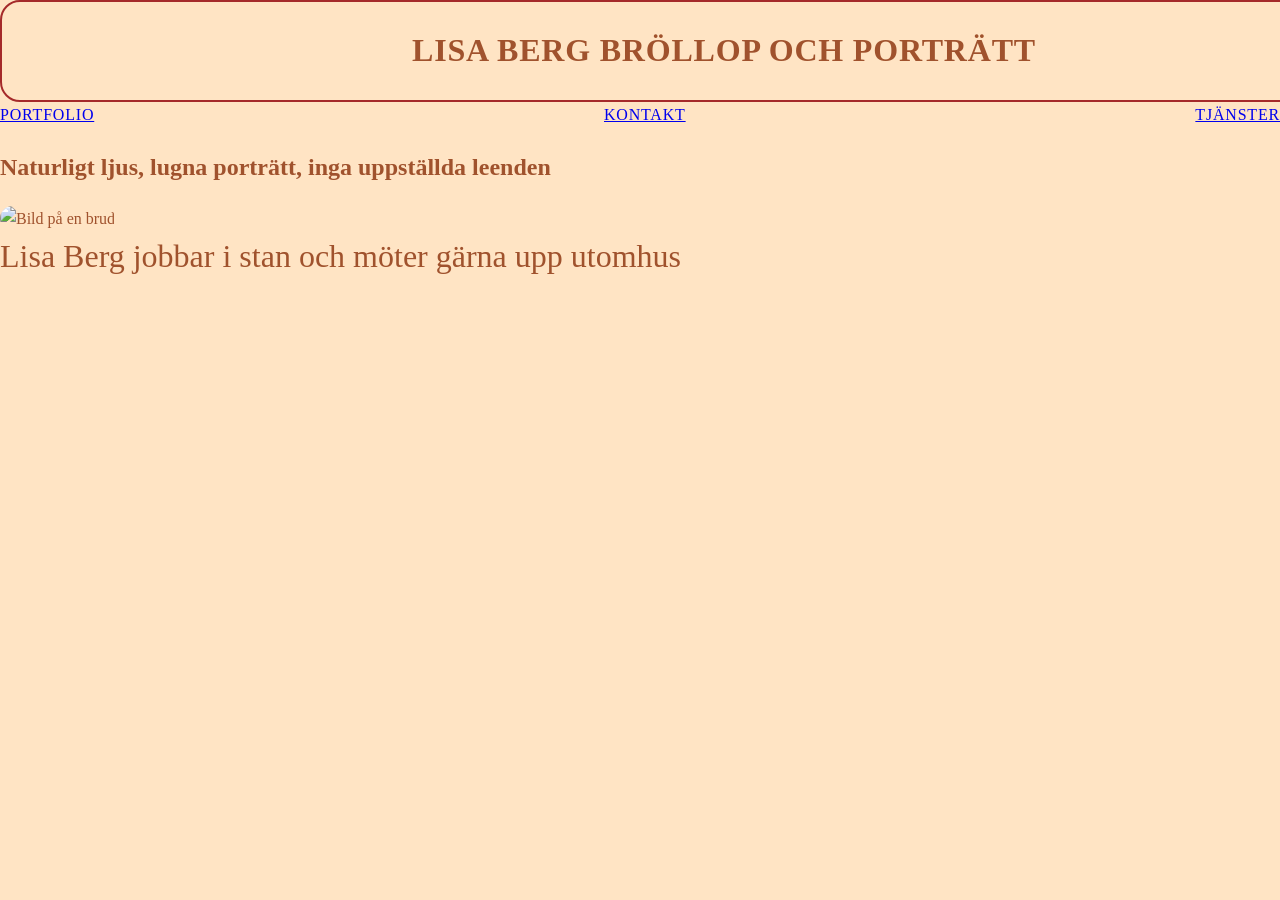
==== index.html @ 1815fcca "index" ====
<!DOCTYPE html>
<html lang="en">

<head>
    <meta charset="UTF-8">
    <meta name="viewport" content="width=device-width, initial-scale=1.0">
    <title>Lisa Berg</title>
    <link rel="stylesheet" href="index.css" />

</head>

<body>
    
    <header class="header">
        <h1>Lisa Berg Bröllop och Porträtt</h1>
    </header>
    
    <section class="nav">
<a href=#portfolio>Portfolio</a>
<a href=#kontakt>Kontakt</a>
<a href=#tjänster>Tjänster</a>
</section>

    </nav>
     
    <h2 class="h2"> Naturligt ljus, lugna porträtt, inga uppställda leenden</h2>
    
    
 
    <img id= "bild" src="https://www.chrisboland.com/wp-content/uploads/2024/01/styles-1-1536x1022.jpg" alt=" Bild på en brud"  >

  
    <footer class="footer">Lisa Berg jobbar i stan och möter gärna upp utomhus</footer>


</body>

</html>
---- index.css ----
body {

    margin: 0;
    font-family: Cambria, Cochin, Georgia, Times, 'Times New Roman', serif, serif, serif ,serif, sans-serif;
    line-height: 1.6;
    color: sienna;
    gap: 1.5rem; 
   background-color: bisque;
}

.header {
 text-decoration: wavy;
    display: flex;
    align-self: center;
    justify-content: center;
    font-size: 1rem;
    text-transform: uppercase;
    letter-spacing: 0.05em;
    color: sienna;
    gap: 1.5rem;
    padding: 2px;
    border: 2px solid brown;
    width: 90rem;
    border-radius: 20px;
   place-content: center;
}


.nav {
    display: flex;
    font-size: 0.75rem;
    text-transform: uppercase;
    letter-spacing: 0.05em;
    color: black;
    justify-content: space-between;
    font-size: 1rem; 
    gap: 1,5rem;
    
}
   
.underrubrik {
display: flex;
justify-content: center;
text-decoration: wavy;
}

#bild{
    border-radius: 20px;
}

.footer{
    margin-top: 0rem;
     font-size: 2rem;
}
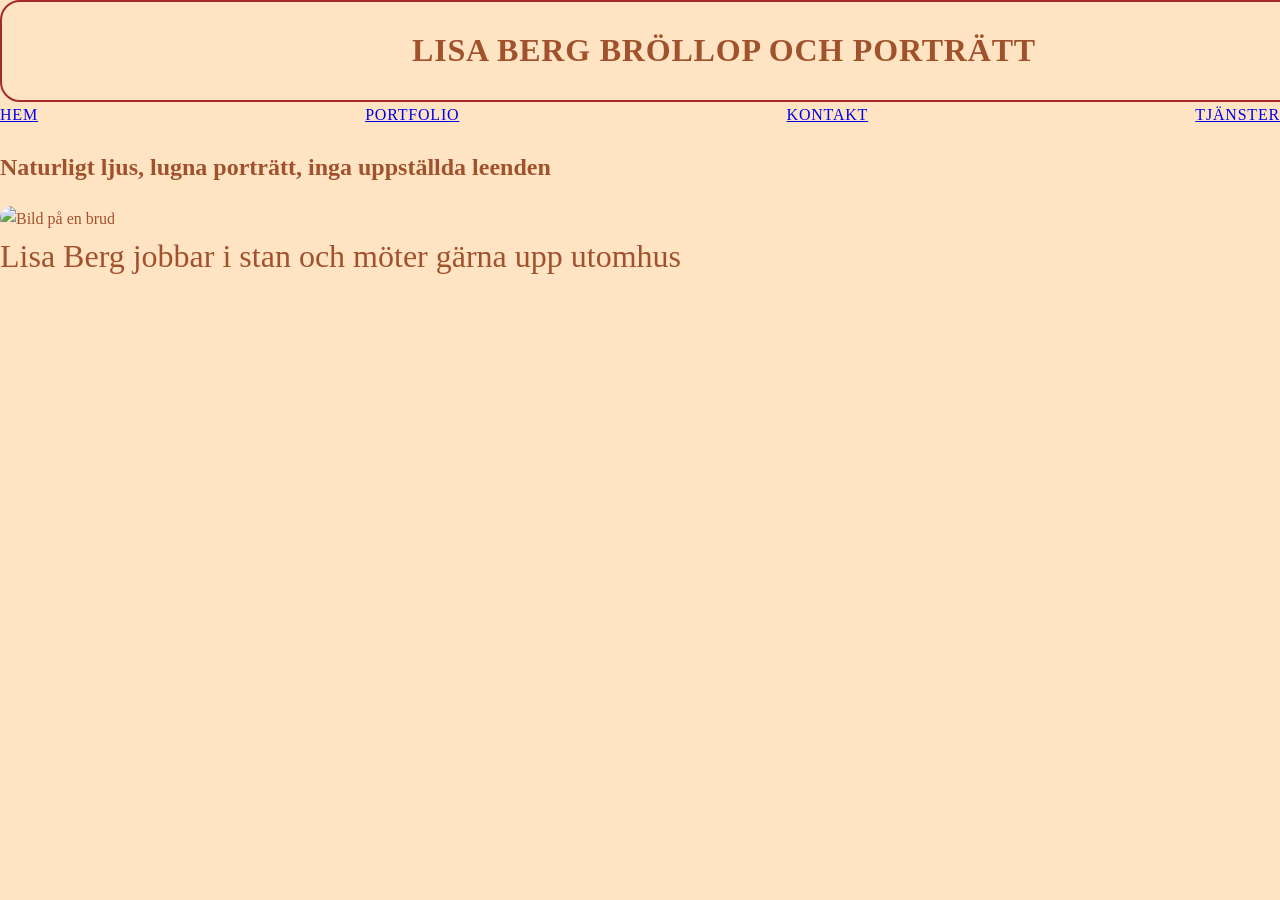
==== commit cacb489c: "added nav bar to every page" ====
--- a/index.html
+++ b/index.html
@@ -10,26 +10,28 @@
 </head>
 
 <body>
-    
+
     <header class="header">
         <h1>Lisa Berg Bröllop och Porträtt</h1>
     </header>
-    
+
     <section class="nav">
-<a href=#portfolio>Portfolio</a>
-<a href=#kontakt>Kontakt</a>
-<a href=#tjänster>Tjänster</a>
-</section>
+        <a href=index.html>Hem</a>
+        <a href=portfolio.html>Portfolio</a>
+        <a href=kontakt.html>Kontakt</a>
+        <a href=tjanster.html>Tjänster</a>
+    </section>
 
     </nav>
-     
+
     <h2 class="h2"> Naturligt ljus, lugna porträtt, inga uppställda leenden</h2>
-    
-    
- 
-    <img id= "bild" src="https://www.chrisboland.com/wp-content/uploads/2024/01/styles-1-1536x1022.jpg" alt=" Bild på en brud"  >
 
-  
+
+
+    <img id="bild" src="https://www.chrisboland.com/wp-content/uploads/2024/01/styles-1-1536x1022.jpg"
+        alt=" Bild på en brud">
+
+
     <footer class="footer">Lisa Berg jobbar i stan och möter gärna upp utomhus</footer>
 
 
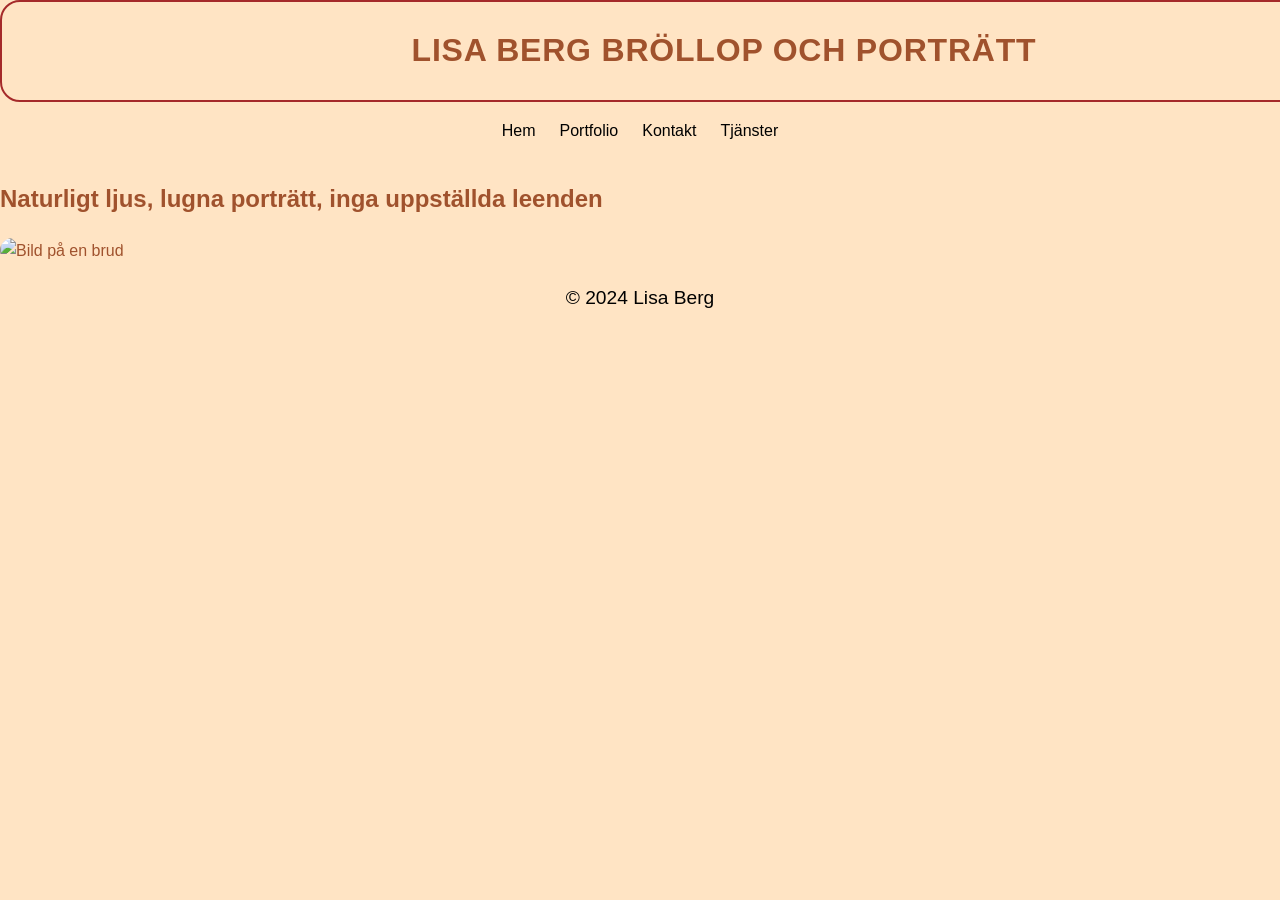
==== commit 1f8d175c: "fixade matchande css" ====
--- a/index.html
+++ b/index.html
@@ -32,7 +32,9 @@
         alt=" Bild på en brud">
 
 
-    <footer class="footer">Lisa Berg jobbar i stan och möter gärna upp utomhus</footer>
+    <footer>
+        <p>&copy; 2024 Lisa Berg</p>
+    </footer>
 
 
 </body>
--- a/index.css
+++ b/index.css
@@ -1,15 +1,14 @@
 body {
-
     margin: 0;
-    font-family: Cambria, Cochin, Georgia, Times, 'Times New Roman', serif, serif, serif ,serif, sans-serif;
+    font-family: Arial, Helvetica, sans-serif;
     line-height: 1.6;
     color: sienna;
-    gap: 1.5rem; 
-   background-color: bisque;
+    gap: 1.5rem;
+    background-color: bisque;
 }
 
 .header {
- text-decoration: wavy;
+    text-decoration: wavy;
     display: flex;
     align-self: center;
     justify-content: center;
@@ -22,33 +21,39 @@
     border: 2px solid brown;
     width: 90rem;
     border-radius: 20px;
-   place-content: center;
+    place-content: center;
 }
 
 
 .nav {
     display: flex;
-    font-size: 0.75rem;
-    text-transform: uppercase;
-    letter-spacing: 0.05em;
-    color: black;
-    justify-content: space-between;
-    font-size: 1rem; 
-    gap: 1,5rem;
-    
-}
-   
-.underrubrik {
-display: flex;
-justify-content: center;
-text-decoration: wavy;
+    justify-content: center;
+    gap: 1.5rem;
+    padding: 1rem;
 }
 
-#bild{
+.nav a {
+    color: black;
+    text-decoration: none;
+}
+
+.nav a:hover {
+    text-decoration: underline;
+}
+
+.underrubrik {
+    display: flex;
+    justify-content: center;
+    text-decoration: wavy;
+}
+
+#bild {
     border-radius: 20px;
 }
 
-.footer{
-    margin-top: 0rem;
-     font-size: 2rem;
+footer {
+    color: black;
+    font-size: 1.2rem;
+    text-align: center;
+    margin-bottom: 20px;
 }
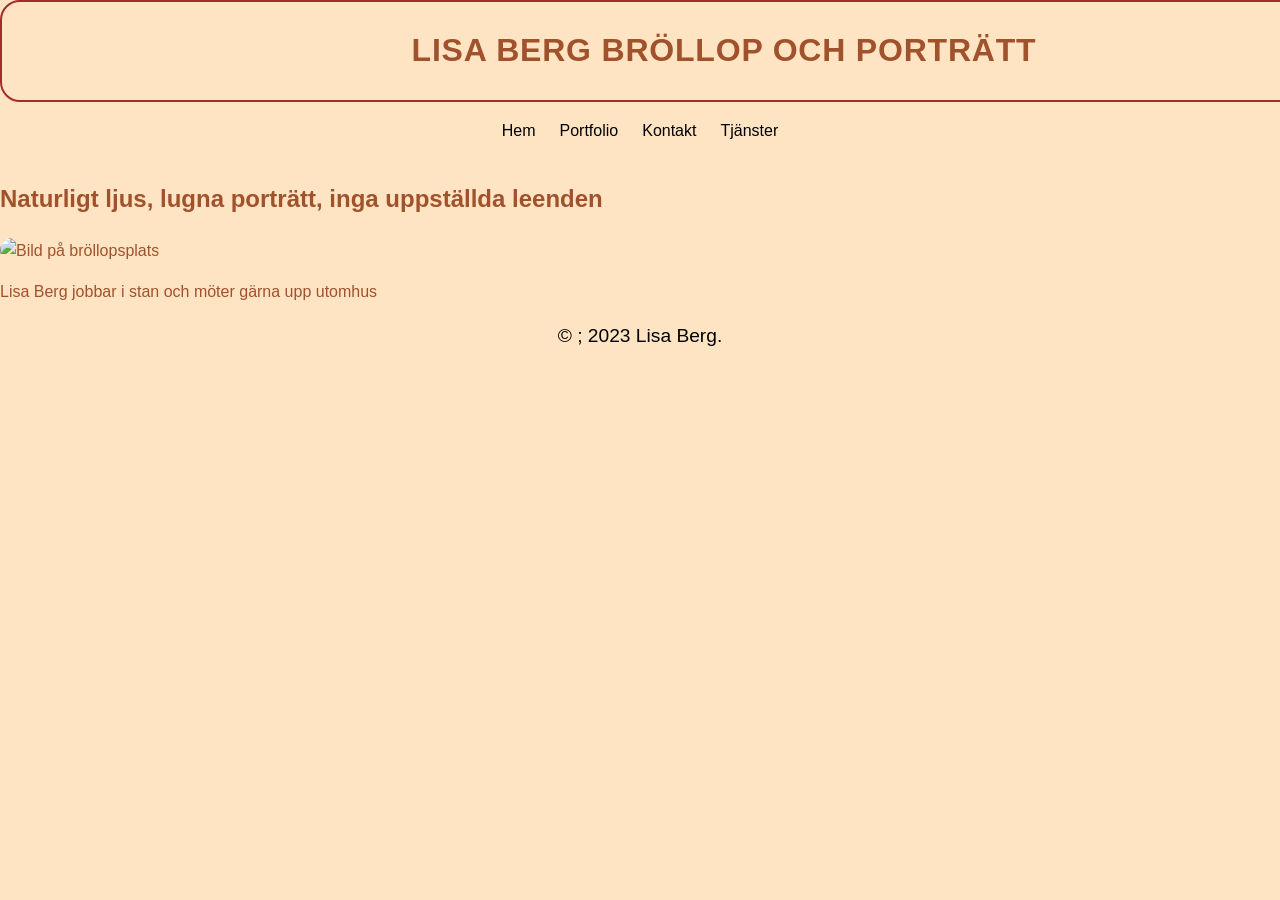
==== commit 7f424a70: "Update index.html with new title and image source" ====
--- a/index.html
+++ b/index.html
@@ -15,12 +15,12 @@
         <h1>Lisa Berg Bröllop och Porträtt</h1>
     </header>
 
-    <section class="nav">
-        <a href=index.html>Hem</a>
-        <a href=portfolio.html>Portfolio</a>
-        <a href=kontakt.html>Kontakt</a>
-        <a href=tjanster.html>Tjänster</a>
-    </section>
+    <nav class="nav">
+        <a href="index.html">Hem</a>
+        <a href="portfolio.html">Portfolio</a>
+        <a href="kontakt.html">Kontakt</a>
+        <a href="tjanster.html">Tjänster</a>
+    </nav>
 
     </nav>
 
@@ -28,15 +28,14 @@
 
 
 
-    <img id="bild" src="https://www.chrisboland.com/wp-content/uploads/2024/01/styles-1-1536x1022.jpg"
-        alt=" Bild på en brud">
+    <img id="bild" src="images/wedd.jpg" alt=" Bild på bröllopsplats "/>
 
+<p>Lisa Berg jobbar i stan och möter gärna upp utomhus</p>
+   
 
-    <footer>
-        <p>&copy; 2024 Lisa Berg</p>
-    </footer>
+<footer class="footer"> &copy ; 2023 Lisa Berg.</footer>
 
 
 </body>
 
-</html>+</html>
